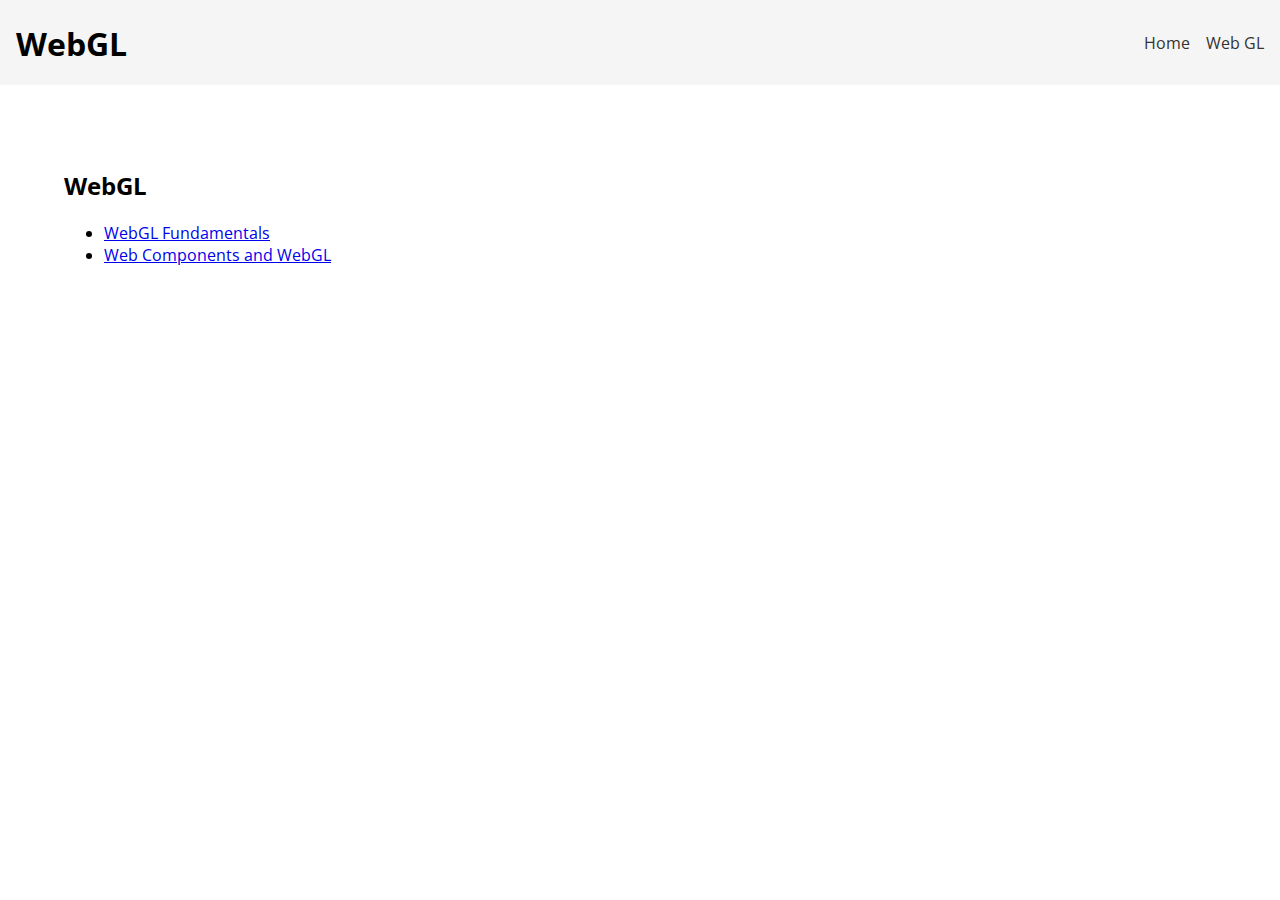
==== pages/web-gl/index.html @ 5b2fa838 "Organising pages" ====
<!DOCTYPE html>
<html lang="en">
  <head>
    <meta charset="UTF-8" />
    <meta name="viewport" content="width=device-width, initial-scale=1.0" />
    <title>WebGL</title>
    <link rel="stylesheet" href="/src/styles/base.css" />
    <script type="module" src="/main.js" defer></script>
  </head>
  <body>
    <base-layout page-title="WebGL">
      <div class="container">
        <h2>WebGL</h2>
        <ul>
          <li>
            <a href="/pages/web-gl/fundamentals/">WebGL Fundamentals</a>
          </li>
          <li>
            <a href="/pages/web-gl/web-components/">Web Components and WebGL</a>
          </li>
        </ul>
      </div>
    </base-layout>
  </body>
</html>
---- src/styles/base.css ----
@import url("https://fonts.googleapis.com/css2?family=Open+Sans:ital,wght@0,300..800;1,300..800&display=swap");

:root {
  --header-height: 85px;
}

body {
  margin: 0;
  font-family: "Open Sans", sans-serif;
}

base-layout,
main-header {
  display: block;
  min-height: var(--header-height, 60px);
  contain: content;
}

:not(:defined) {
  display: block;
  min-height: var(--header-height, 60px);
}

.container {
  padding: 2rem;
  width: 100%;
  max-width: 1200px;
  margin: 0 auto;

  @media (min-width: 768px) {
    padding: 4rem;
  }
}

base-layout:not(:defined) *,
main-header:not(:defined) * {
  visibility: hidden;
}

@view-transition {
  navigation: auto;
}

::view-transition-group(root) {
  animation-duration: 0.1s;
}
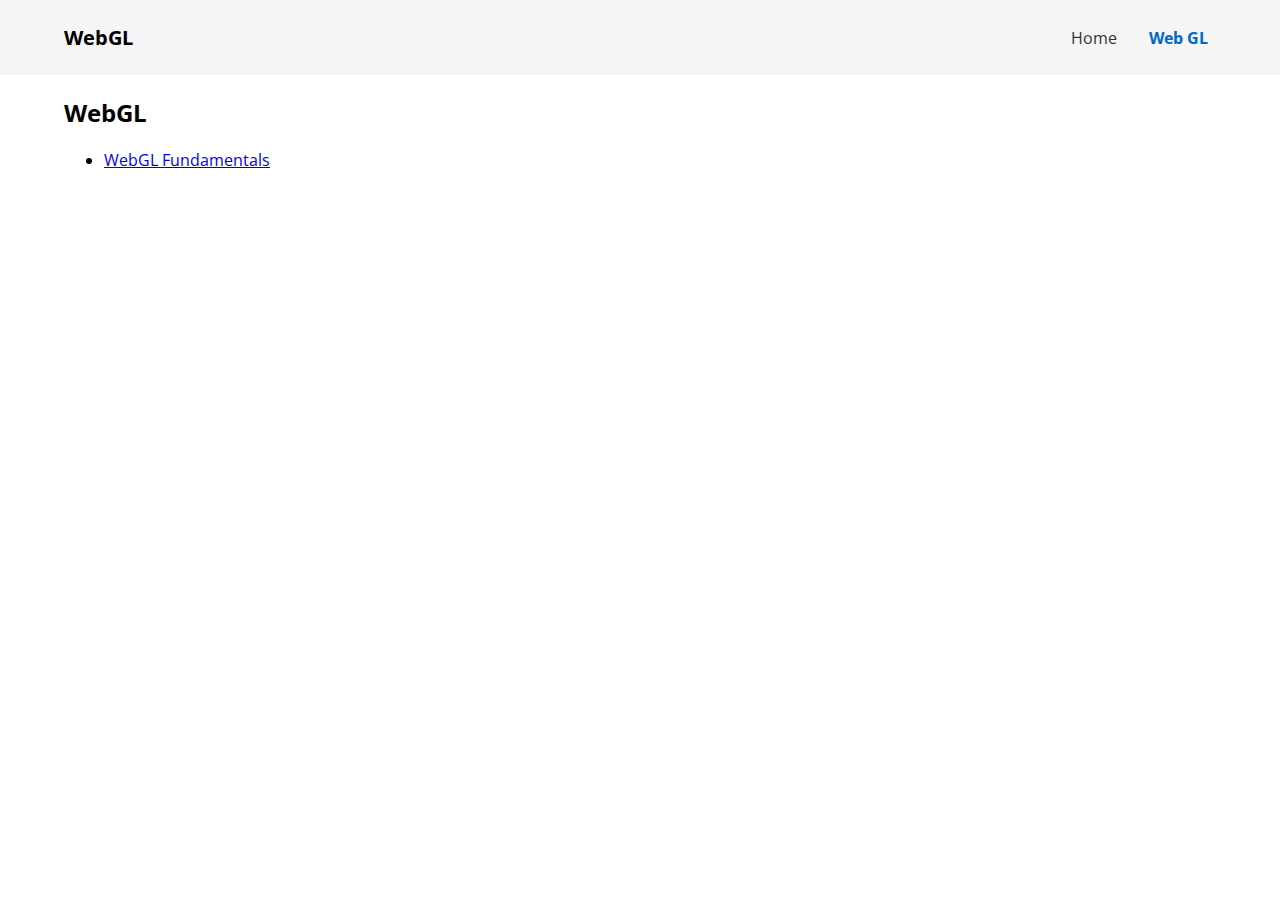
==== commit 87ca2a67: "Deleted dead links" ====
--- a/pages/web-gl/index.html
+++ b/pages/web-gl/index.html
@@ -15,9 +15,6 @@
           <li>
             <a href="/pages/web-gl/fundamentals/">WebGL Fundamentals</a>
           </li>
-          <li>
-            <a href="/pages/web-gl/web-components/">Web Components and WebGL</a>
-          </li>
         </ul>
       </div>
     </base-layout>
--- a/src/styles/base.css
+++ b/src/styles/base.css
@@ -1,7 +1,15 @@
 @import url("https://fonts.googleapis.com/css2?family=Open+Sans:ital,wght@0,300..800;1,300..800&display=swap");
 
 :root {
-  --header-height: 85px;
+  --header-height: 75px;
+  --container-padding: 0 2rem;
+  --container-max-width: 1200px;
+}
+
+@media (min-width: 768px) {
+  :root {
+    --container-padding: 0 4rem;
+  }
 }
 
 body {
@@ -22,25 +30,12 @@
 }
 
 .container {
-  padding: 2rem;
-  width: 100%;
+  padding: var(--container-padding);
   max-width: 1200px;
-  margin: 0 auto;
-
-  @media (min-width: 768px) {
-    padding: 4rem;
-  }
+  margin: 6rem auto;
 }
 
 base-layout:not(:defined) *,
 main-header:not(:defined) * {
   visibility: hidden;
 }
-
-@view-transition {
-  navigation: auto;
-}
-
-::view-transition-group(root) {
-  animation-duration: 0.1s;
-}
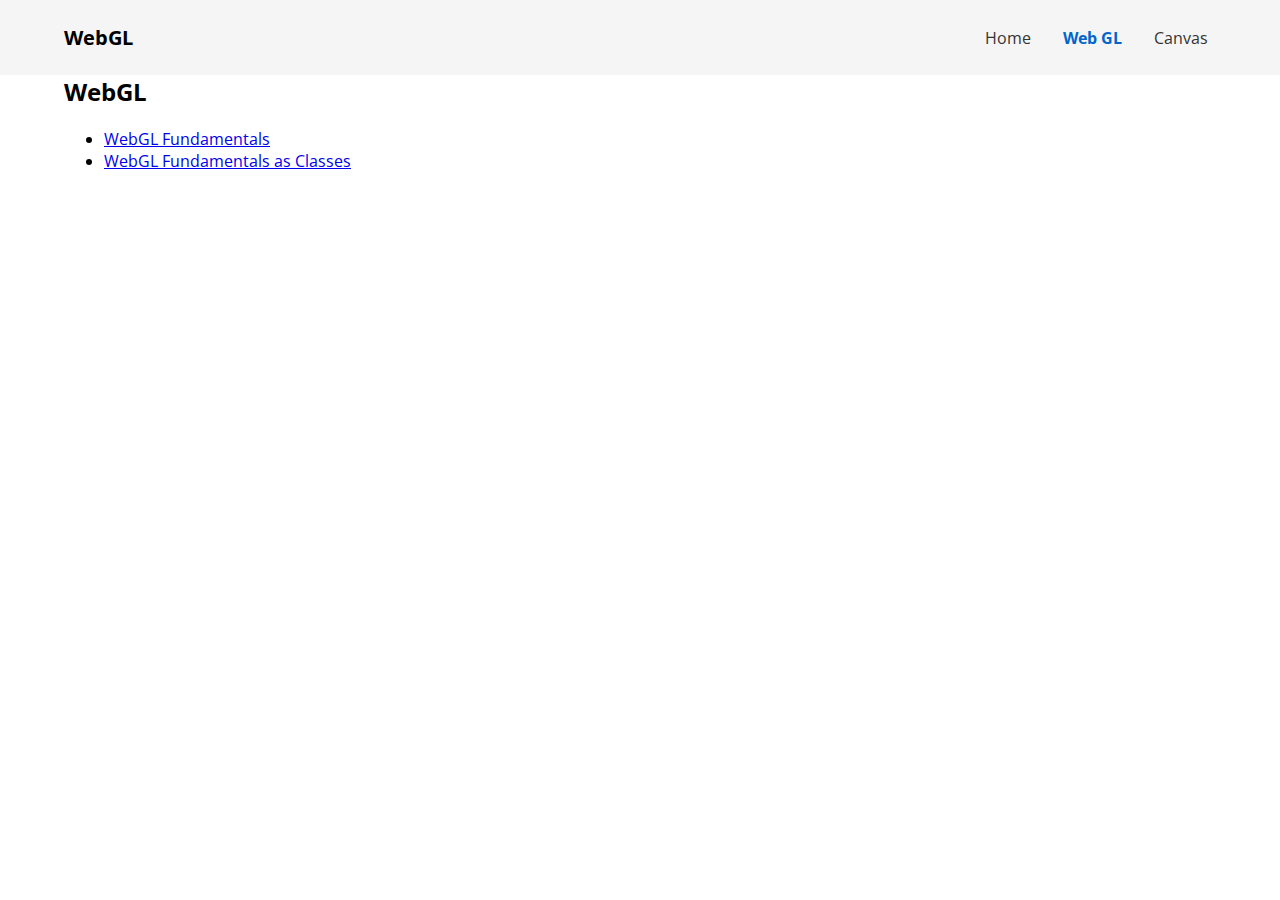
==== commit b9490b62: "Started creating a class based WebGL system" ====
--- a/pages/web-gl/index.html
+++ b/pages/web-gl/index.html
@@ -15,6 +15,11 @@
           <li>
             <a href="/pages/web-gl/fundamentals/">WebGL Fundamentals</a>
           </li>
+          <li>
+            <a href="/pages/web-gl/fundamentals/classes/"
+              >WebGL Fundamentals as Classes</a
+            >
+          </li>
         </ul>
       </div>
     </base-layout>
--- a/src/styles/base.css
+++ b/src/styles/base.css
@@ -32,7 +32,6 @@
 .container {
   padding: var(--container-padding);
   max-width: 1200px;
-  margin: 6rem auto;
 }
 
 base-layout:not(:defined) *,
